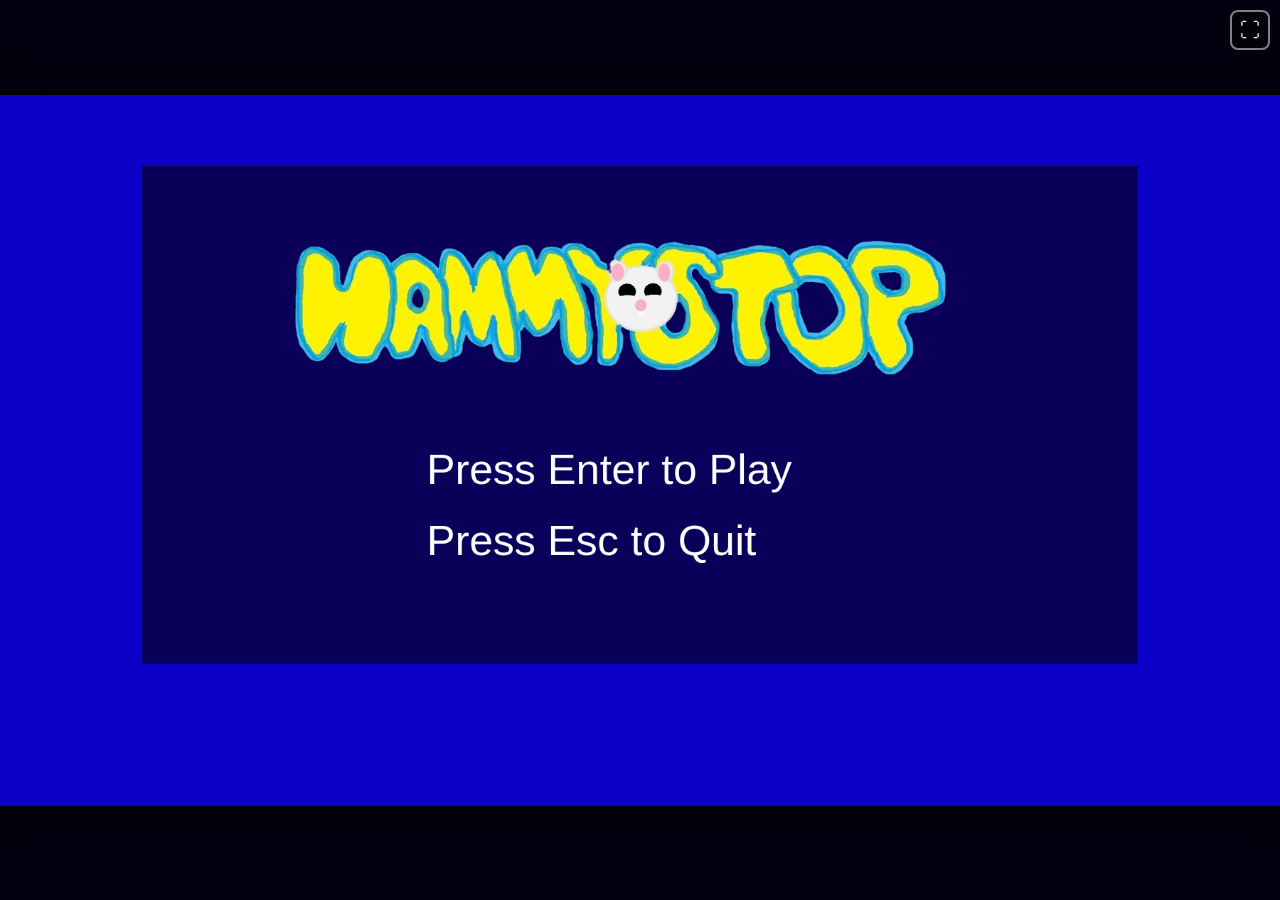
==== web/index.html @ a31f2b18 "port" ====
<!doctype html>
<html lang="en">
<head>
<meta charset="UTF-8">
<meta name="viewport" content="width=device-width, initial-scale=1, maximum-scale=1, user-scalable=no, viewport-fit=cover">
<title>Hammy Stop</title>
<link rel="stylesheet" href="style.css">
</head>
<body>
<div id="app">

  <div id="controls-left" class="touch-controls">
    <div id="dpad">
      <button class="dpad-btn" id="btn-up" data-dir="up" aria-label="Up">▲</button>
      <button class="dpad-btn" id="btn-left" data-dir="left" aria-label="Left">◀</button>
      <button class="dpad-btn" id="btn-down" data-dir="down" aria-label="Down">▼</button>
      <button class="dpad-btn" id="btn-right" data-dir="right" aria-label="Right">▶</button>
    </div>
  </div>

  <div id="game-area">
    <canvas id="game-canvas" width="1800" height="1000"></canvas>
    <div id="loading-screen">Loading Hammy Stop&hellip;</div>
    <button id="fullscreen-btn" aria-label="Toggle fullscreen">⛶</button>
  </div>

  <div id="controls-right" class="touch-controls">
    <button id="btn-freeze" aria-label="Freeze">FREEZE</button>
  </div>

</div>
<script src="game.js"></script>
</body>
</html>
---- web/style.css ----
:root {
  color-scheme: dark;
}

* {
  box-sizing: border-box;
  -webkit-tap-highlight-color: transparent;
  user-select: none;
}

html, body {
  margin: 0;
  padding: 0;
  width: 100%;
  height: 100%;
  background: #05000f;
  overflow: hidden;
  font-family: 'Bahnschrift', 'Segoe UI', 'Arial Narrow', sans-serif;
  touch-action: none;
}

#app {
  display: grid;
  width: 100vw;
  height: 100vh;
  height: 100dvh;
  padding: env(safe-area-inset-top) env(safe-area-inset-right) env(safe-area-inset-bottom) env(safe-area-inset-left);
  grid-template-columns: 1fr;
  grid-template-rows: 1fr;
  grid-template-areas: "game";
  gap: 6px;
}

#game-area {
  grid-area: game;
  position: relative;
  display: flex;
  align-items: center;
  justify-content: center;
  min-width: 0;
  min-height: 0;
  overflow: hidden;
}

#game-canvas {
  background: #0a00c8;
  touch-action: none;
  box-shadow: 0 0 24px rgba(0, 0, 0, 0.6);
}

#loading-screen {
  position: absolute;
  inset: 0;
  display: flex;
  align-items: center;
  justify-content: center;
  color: #fff;
  font-size: clamp(16px, 3vw, 28px);
  background: #0a00c8;
  letter-spacing: 1px;
}

#loading-screen.hidden {
  display: none;
}

#fullscreen-btn {
  position: absolute;
  top: 10px;
  right: 10px;
  z-index: 5;
  width: 40px;
  height: 40px;
  border-radius: 8px;
  border: 2px solid rgba(255, 255, 255, 0.5);
  background: rgba(0, 0, 0, 0.35);
  color: #fff;
  font-size: 20px;
  line-height: 1;
  cursor: pointer;
}

/* Touch controls are hidden by default; shown only on touch-capable devices */
.touch-controls {
  display: none;
  align-items: center;
  justify-content: center;
  padding: 8px;
  min-width: 0;
  min-height: 0;
}

body.touch-device .touch-controls {
  display: flex;
}

#controls-left {
  grid-area: left;
}

#controls-right {
  grid-area: right;
}

#dpad {
  display: grid;
  grid-template-columns: repeat(3, 1fr);
  grid-template-rows: repeat(3, 1fr);
  grid-template-areas:
    ".    up    ."
    "left  .   right"
    ".   down   .";
  width: min(38vw, 220px);
  height: min(38vw, 220px);
  gap: 4px;
}

.dpad-btn {
  border-radius: 12px;
  border: 2px solid rgba(255, 255, 255, 0.55);
  background: rgba(15, 190, 255, 0.25);
  color: #fff;
  font-size: clamp(18px, 4vw, 28px);
  display: flex;
  align-items: center;
  justify-content: center;
  touch-action: none;
}

.dpad-btn:active,
.dpad-btn.pressed {
  background: rgba(15, 190, 255, 0.65);
}

#btn-up { grid-area: up; }
#btn-left { grid-area: left; }
#btn-down { grid-area: down; }
#btn-right { grid-area: right; }

#btn-freeze {
  width: min(30vw, 150px);
  height: min(30vw, 150px);
  border-radius: 50%;
  border: 3px solid rgba(255, 255, 255, 0.6);
  background: rgba(95, 255, 25, 0.25);
  color: #fff;
  font-size: clamp(14px, 3vw, 22px);
  font-weight: bold;
  letter-spacing: 1px;
  touch-action: none;
}

#btn-freeze:active,
#btn-freeze.pressed {
  background: rgba(95, 255, 25, 0.6);
}

/* Portrait / vertical orientation: controls stacked below the canvas */
body.touch-device.orientation-portrait #app {
  grid-template-columns: 1fr 1fr;
  grid-template-rows: 1fr auto;
  grid-template-areas:
    "game game"
    "left right";
}

/* Landscape / horizontal orientation: controls on the left and right sides */
body.touch-device.orientation-landscape #app {
  grid-template-columns: auto 1fr auto;
  grid-template-rows: 1fr;
  grid-template-areas: "left game right";
}
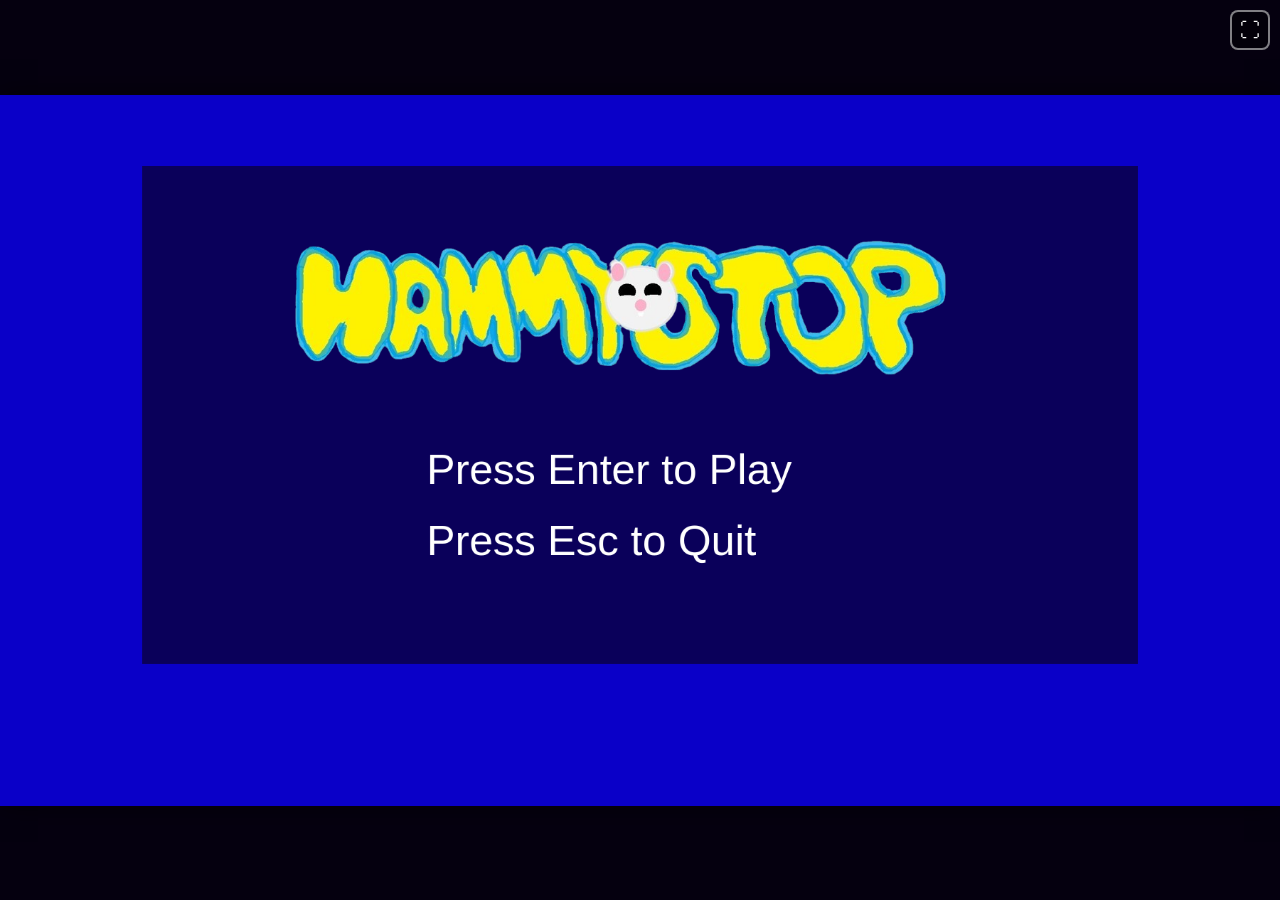
==== commit e973d82b: "web manifest" ====
--- a/web/index.html
+++ b/web/index.html
@@ -1,34 +1,59 @@
 <!doctype html>
 <html lang="en">
-<head>
-<meta charset="UTF-8">
-<meta name="viewport" content="width=device-width, initial-scale=1, maximum-scale=1, user-scalable=no, viewport-fit=cover">
-<title>Hammy Stop</title>
-<link rel="stylesheet" href="style.css">
-</head>
-<body>
-<div id="app">
+  <head>
+    <meta charset="UTF-8" />
+    <meta
+      name="viewport"
+      content="width=device-width, initial-scale=1, maximum-scale=1, user-scalable=no, viewport-fit=cover"
+    />
+    <title>Hammy Stop</title>
+    <link rel="manifest" href="manifest.webmanifest" />
+    <link rel="stylesheet" href="style.css" />
+  </head>
+  <body>
+    <div id="app">
+      <div id="controls-left" class="touch-controls">
+        <div id="dpad">
+          <button class="dpad-btn" id="btn-up" data-dir="up" aria-label="Up">
+            ▲
+          </button>
+          <button
+            class="dpad-btn"
+            id="btn-left"
+            data-dir="left"
+            aria-label="Left"
+          >
+            ◀
+          </button>
+          <button
+            class="dpad-btn"
+            id="btn-down"
+            data-dir="down"
+            aria-label="Down"
+          >
+            ▼
+          </button>
+          <button
+            class="dpad-btn"
+            id="btn-right"
+            data-dir="right"
+            aria-label="Right"
+          >
+            ▶
+          </button>
+        </div>
+      </div>
 
-  <div id="controls-left" class="touch-controls">
-    <div id="dpad">
-      <button class="dpad-btn" id="btn-up" data-dir="up" aria-label="Up">▲</button>
-      <button class="dpad-btn" id="btn-left" data-dir="left" aria-label="Left">◀</button>
-      <button class="dpad-btn" id="btn-down" data-dir="down" aria-label="Down">▼</button>
-      <button class="dpad-btn" id="btn-right" data-dir="right" aria-label="Right">▶</button>
+      <div id="game-area">
+        <canvas id="game-canvas" width="1800" height="1000"></canvas>
+        <div id="loading-screen">Loading Hammy Stop&hellip;</div>
+        <button id="fullscreen-btn" aria-label="Toggle fullscreen">⛶</button>
+      </div>
+
+      <div id="controls-right" class="touch-controls">
+        <button id="btn-freeze" aria-label="Freeze">FREEZE</button>
+      </div>
     </div>
-  </div>
-
-  <div id="game-area">
-    <canvas id="game-canvas" width="1800" height="1000"></canvas>
-    <div id="loading-screen">Loading Hammy Stop&hellip;</div>
-    <button id="fullscreen-btn" aria-label="Toggle fullscreen">⛶</button>
-  </div>
-
-  <div id="controls-right" class="touch-controls">
-    <button id="btn-freeze" aria-label="Freeze">FREEZE</button>
-  </div>
-
-</div>
-<script src="game.js"></script>
-</body>
+    <script src="game.js"></script>
+  </body>
 </html>
